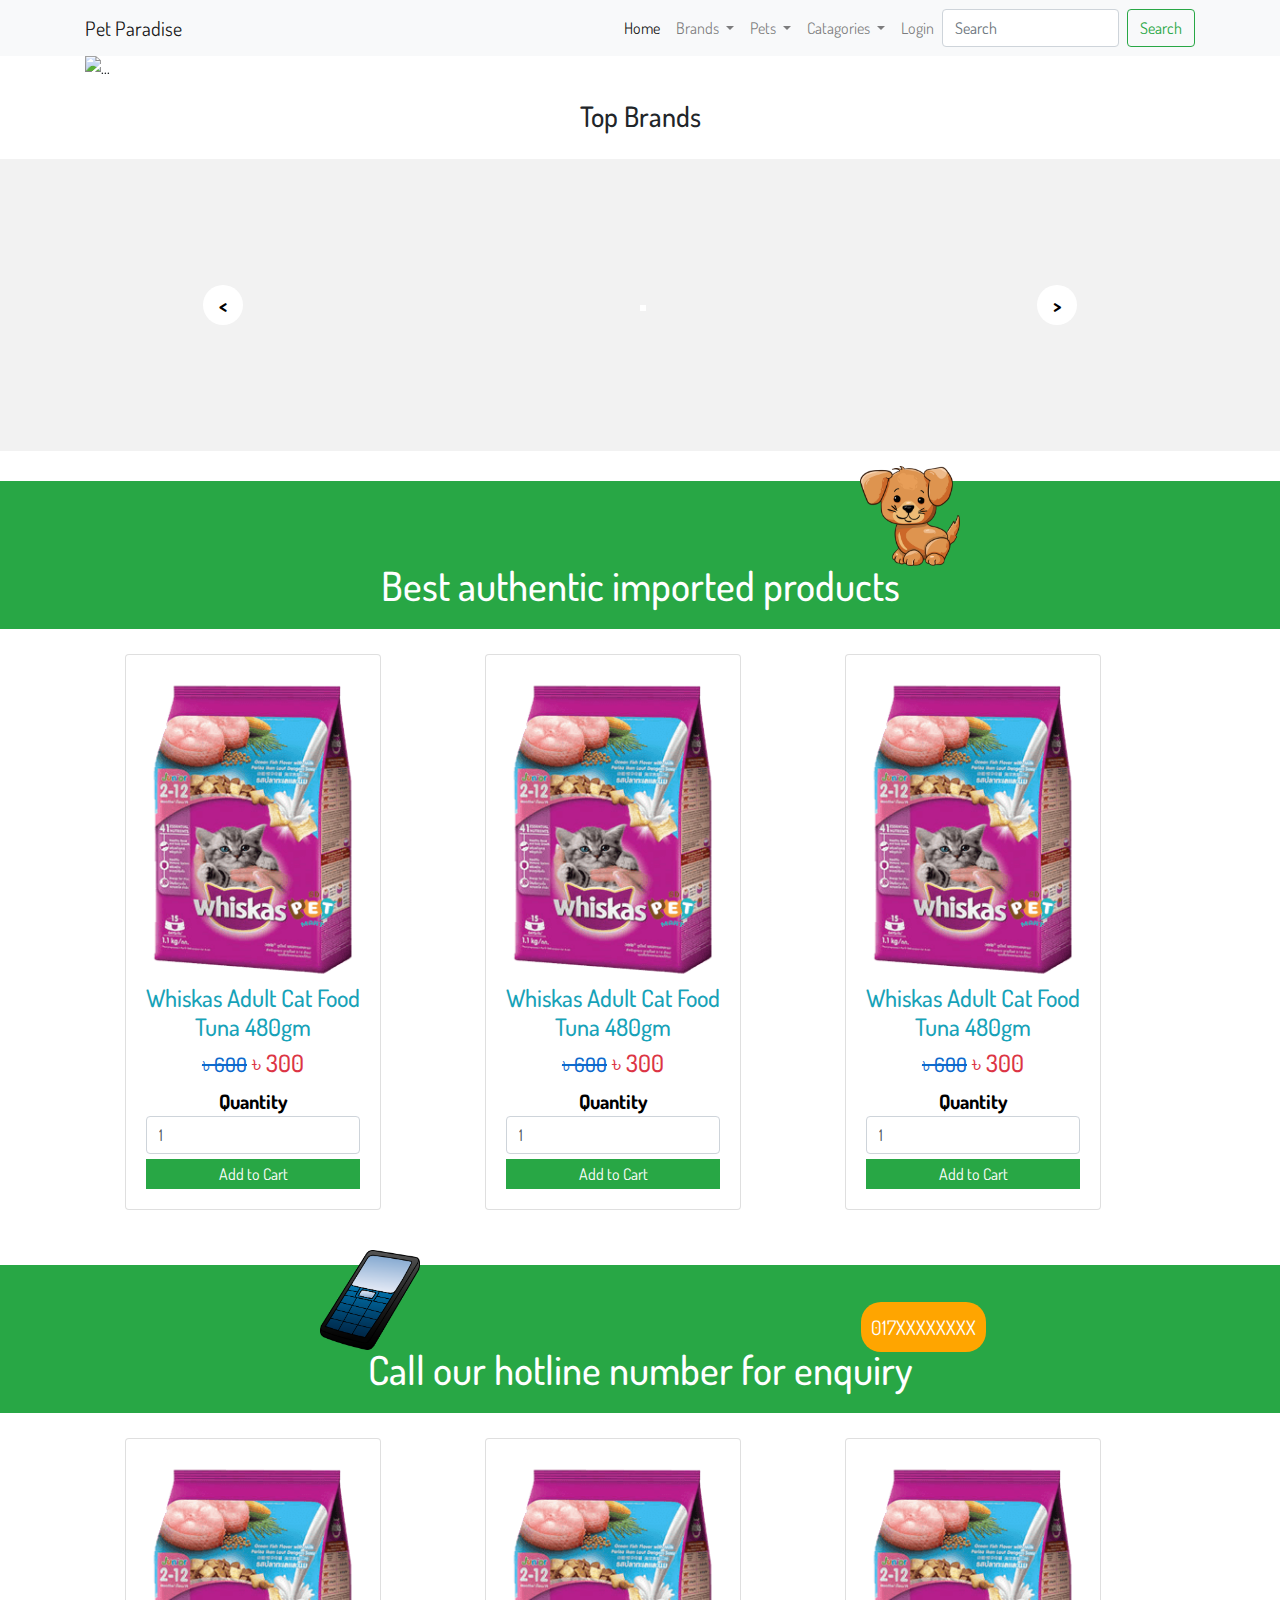
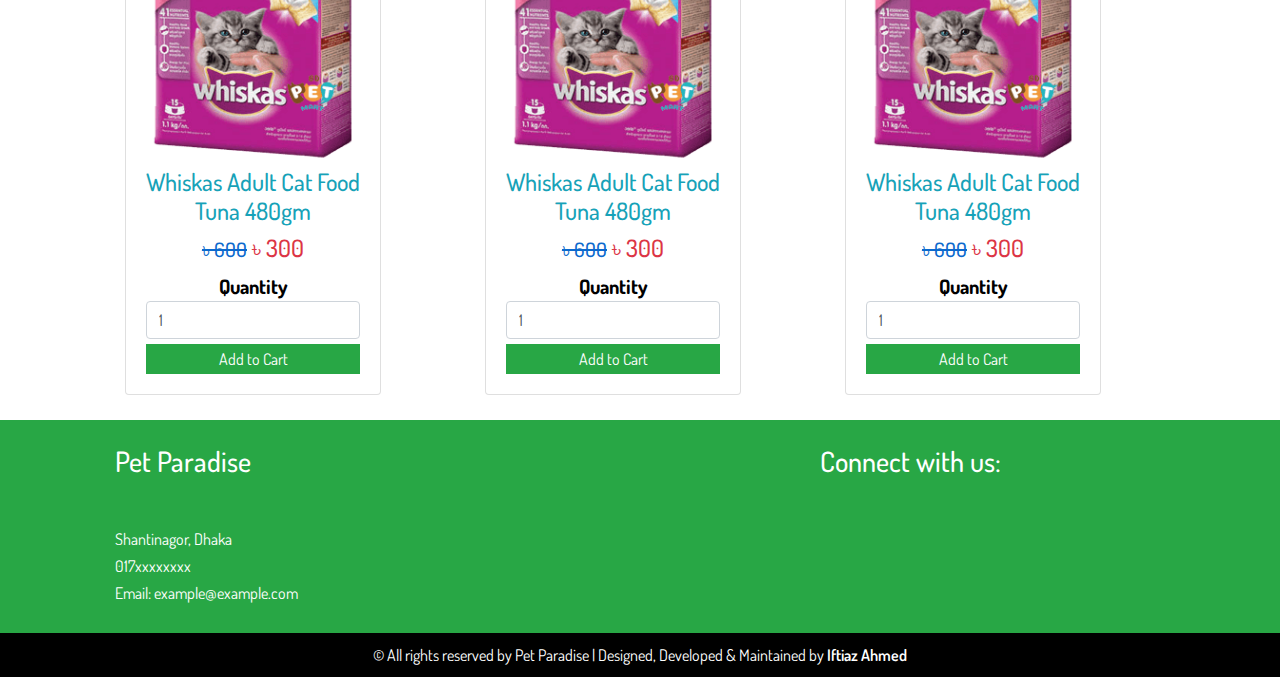
==== index.html @ bde84418 "Add files via upload" ====
<!DOCTYPE html>
<html>
<head>
	<!-- Required meta tags -->
    <meta charset="utf-8">
    <meta name="viewport" content="width=device-width, initial-scale=1, minimum-scale=1, maximum-scale=1">

    <!-- Bootstrap CSS -->
    <link rel="stylesheet" href="https://stackpath.bootstrapcdn.com/bootstrap/4.4.1/css/bootstrap.min.css" integrity="sha384-Vkoo8x4CGsO3+Hhxv8T/Q5PaXtkKtu6ug5TOeNV6gBiFeWPGFN9MuhOf23Q9Ifjh" crossorigin="anonymous">
	<script src="https://stackpath.bootstrapcdn.com/bootstrap/4.4.1/js/bootstrap.min.js" integrity="sha384-wfSDF2E50Y2D1uUdj0O3uMBJnjuUD4Ih7YwaYd1iqfktj0Uod8GCExl3Og8ifwB6" crossorigin="anonymous"></script>

    <!-- Ajax -->
    <script src="https://ajax.googleapis.com/ajax/libs/jquery/3.4.1/jquery.min.js"></script>

    <!-- FontAwesome -->
    <link rel="stylesheet" href="https://use.fontawesome.com/releases/v5.6.1/css/all.css" integrity="sha384-gfdkjb5BdAXd+lj+gudLWI+BXq4IuLW5IT+brZEZsLFm++aCMlF1V92rMkPaX4PP" crossorigin="anonymous">

    <!-- Style CSS -->
    <link rel="stylesheet" type="text/css" href="css/style.css">
    <link rel="stylesheet" type="text/css" href="css/swiper.min.css">

	<title>Pet Paradise</title>

</head>
<body>

	<!-- Navbar Starts -->
	
	<nav class="navbar navbar-expand-lg navbar-light bg-light">
	 <div class="container">
	  <a class="navbar-brand" href="home.html">Pet Paradise</a>
	  <button class="navbar-toggler" type="button" data-toggle="collapse" data-target="#navbarSupportedContent" aria-controls="navbarSupportedContent" aria-expanded="false" aria-label="Toggle navigation">
	    <span class="navbar-toggler-icon"></span>
	  </button>

	  <div class="collapse navbar-collapse" id="navbarSupportedContent">
	    <ul class="navbar-nav ml-auto">
	      <li class="nav-item active">
	        <a class="nav-link nav-color" href="#">Home <span class="sr-only">(current)</span></a>
	      </li>
	      <li class="nav-item dropdown">
	        <a class="nav-link nav-color dropdown-toggle" href="#" id="navbarDropdown" role="button" data-toggle="dropdown" aria-haspopup="true" aria-expanded="false">
	          Brands
	        </a>
	        <div class="dropdown-menu" aria-labelledby="navbarDropdown">
	          <a class="dropdown-item nav-color" href="#">Brit</a>
	          <a class="dropdown-item nav-color" href="#">Ivy</a>
	          <div class="dropdown-divider"></div>
	          <a class="dropdown-item nav-color" href="#">All</a>
	        </div>
	      </li>
	      <li class="nav-item dropdown">
	        <a class="nav-link nav-color dropdown-toggle" href="#" id="navbarDropdown" role="button" data-toggle="dropdown" aria-haspopup="true" aria-expanded="false">
	          Pets
	        </a>
	        <div class="dropdown-menu" aria-labelledby="navbarDropdown">
	          <a class="dropdown-item nav-color" href="#">Cats</a>
	          <a class="dropdown-item nav-color" href="#">Dogs</a>
	          <div class="dropdown-divider"></div>
	          <a class="dropdown-item nav-color" href="#">All</a>
	        </div>
	      </li>
	      <li class="nav-item dropdown">
	        <a class="nav-link nav-color dropdown-toggle" href="#" id="navbarDropdown" role="button" data-toggle="dropdown" aria-haspopup="true" aria-expanded="false">
	          Catagories
	        </a>
	        <div class="dropdown-menu" aria-labelledby="navbarDropdown">
	          <a class="dropdown-item nav-color" href="#">Dog Accessories</a>
	          <a class="dropdown-item nav-color" href="#">Cat Accessories</a>
	          <a class="dropdown-item nav-color" href="#">Medicines</a>
	          <a class="dropdown-item nav-color" href="#">Foods</a>
	          <div class="dropdown-divider"></div>
	          <a class="dropdown-item nav-color" href="#">All</a>
	        </div>
	      </li>
	      <li class="nav-item">
	        <a class="nav-link nav-color" href="#">Login</a>
	      </li>
	    </ul>
	    <form class="form-inline my-2 my-lg-0">
	      <input class="form-control mr-sm-2" type="search" placeholder="Search" aria-label="Search">
	      <button class="btn btn-outline-success my-2 my-sm-0" type="submit">Search</button>
	    </form>
	  </div>
	 </div>
	</nav>

	<!--Navbar Ends -->

	<!-- Slideshow -->

	<div class="container">
		<div id="carouselExampleCaptions" class="carousel slide" data-ride="carousel">
		  <div class="carousel-inner">
		    <div class="carousel-item active">
		      <img src="https://cdn.pixabay.com/photo/2017/05/13/18/44/jack-russell-2310391__340.jpg" class="d-block w-100" alt="...">
		      <div class="carousel-caption d-none d-md-block">
		        <h5>First slide label</h5>
		        <p>Nulla vitae elit libero, a pharetra augue mollis interdum.</p>
		      </div>
		    </div>
		    <div class="carousel-item">
		      <img src="https://www.mymilestone.com/blog/wp-content/uploads/2017/07/dog-1.jpg" class="d-block w-100" alt="...">
		      <div class="carousel-caption d-none d-md-block">
		        <h5>Second slide label</h5>
		        <p>Lorem ipsum dolor sit amet, consectetur adipiscing elit.</p>
		      </div>
		    </div>
		    <div class="carousel-item">
		      <img src="https://plantscreative.com/img/containers/main/blog/joe-caione-qo-pif84vxg-unsplash.jpg/b29fcfe8e834611e0d8eed960f396245.jpg" class="d-block w-100" alt="...">
		      <div class="carousel-caption d-none d-md-block">
		        <h5>Third slide label</h5>
		        <p>Praesent commodo cursus magna, vel scelerisque nisl consectetur.</p>
		      </div>
		    </div>
		  </div>
		  <a class="carousel-control-prev" href="#carouselExampleCaptions" role="button" data-slide="prev">
		    <span class="carousel-control-prev-icon" aria-hidden="true"></span>
		    <span class="sr-only">Previous</span>
		  </a>
		  <a class="carousel-control-next" href="#carouselExampleCaptions" role="button" data-slide="next">
		    <span class="carousel-control-next-icon" aria-hidden="true"></span>
		    <span class="sr-only">Next</span>
		  </a>
		</div>
	</div>

	<!-- Swiper -->
	  <h3>Top Brands</h3>
	  
	  <section class="brands" style="background: #c0c0c033;">
	  <div class="container">	
	  <div class="slide hi-slide">
		  <div class="hi-prev "></div>
			<div class="hi-next "></div>
			<ul>
				<li><img src="images/brands/sanicat.jpg" alt="Img 1" /><a href=""><h3 class="see">See Products</h3></a></li>
				<li><img src="images/brands/meo.jpg" alt="Img 2" /><a href=""><h3 class="see">See Products</h3></a></li>
				<li><img src="images/brands/brit.png" alt="Img 3" /><a href=""><h3 class="see">See Products</h3></a></li>
				<li><img src="images/brands/whiskas.png" alt="Img 4" /><a href=""><h3 class="see">See Products</h3></a></li>
				<li><img src="images/brands/smart.jpg" alt="Img 6" /><a href=""><h3 class="see">See Products</h3></a></li>
				<li><img src="images/brands/gim.jpg" alt="Img 7" /><a href=""><h3 class="see">See Products</h3></a></li>
				<li><img src="images/brands/seeall.jpg" alt="Img 5" /><a href=""><h3 class="see">See All</h3></a></li>
			</ul>
		</div>
	  </div>
	  </section>


	  <div class="headline">
	  	<div class="pic">
	  		<img src="images/pet/dog.png">
	  	</div>
	  	<h1>Best authentic imported products</h1>
	  </div>

	  <div class="container">
	  	 <div class="row">
	  	 	<a href="">
		     	 <div class="col-sm">
		          <form method="post" action="">
		            <div class="card card-body" style="">
		              <img class="card-img-top img-responsive" src="images/product/test.png" /><br />

		              <h4 class="text-info">Whiskas Adult Cat Food Tuna 480gm</h4>

		              <h4 class="text-danger"> <span class="o_price">৳ 600</span>  ৳ 300</h4></a>
		              <b style="text-align: center;color: black;font-size: 20px;">Quantity</b>
		              <input type="number" name="quantity" value="1" class="form-control" />

		              <input type="hidden" name="hidden_name" value="" />
              		  <input type="hidden" name="hidden_price" value="" />
              		  <input type="hidden" name="hidden_img" value="" />
					  
		              <input type="submit" id="my-form" name="add_to_cart"  style="margin-top: 5px;" class="butn btn-primary" value="Add to Cart" />

		            </div>
		          </form>
		        </div>

		    <a href="">
		     	 <div class="col-sm">
		          <form method="post" action="">
		            <div class="card card-body" style="">
		              <img class="card-img-top img-responsive" src="images/product/test.png" /><br />

		              <h4 class="text-info">Whiskas Adult Cat Food Tuna 480gm</h4>

		              <h4 class="text-danger"> <span class="o_price">৳ 600</span>  ৳ 300</h4></a>
		              <b style="text-align: center;color: black;font-size: 20px;">Quantity</b>
		              <input type="number" name="quantity" value="1" class="form-control" />

		              <input type="hidden" name="hidden_name" value="" />
              		  <input type="hidden" name="hidden_price" value="" />
              		  <input type="hidden" name="hidden_img" value="" />
					  
		              <input type="submit" id="my-form" name="add_to_cart"  style="margin-top: 5px;" class="butn btn-primary" value="Add to Cart" />

		            </div>
		          </form>
		        </div>

		    <a href="">
		     	 <div class="col-sm">
		          <form method="post" action="">
		            <div class="card card-body" style="">
		              <img class="card-img-top img-responsive" src="images/product/test.png" /><br />

		              <h4 class="text-info">Whiskas Adult Cat Food Tuna 480gm</h4>

		              <h4 class="text-danger"> <span class="o_price">৳ 600</span>  ৳ 300</h4></a>
		              <b style="text-align: center;color: black;font-size: 20px;">Quantity</b>
		              <input type="number" name="quantity" value="1" class="form-control" />

		              <input type="hidden" name="hidden_name" value="" />
              		  <input type="hidden" name="hidden_price" value="" />
              		  <input type="hidden" name="hidden_img" value="" />
					  
		              <input type="submit" id="my-form" name="add_to_cart"  style="margin-top: 5px;" class="butn btn-primary" value="Add to Cart" />

		            </div>
		          </form>
		        </div>


	  	 </div>
	  </div>

	  <div class="headline" style="position: relative;">
	  	<div class="pic2">
	  		<img src="images/phone.png">
	  	</div>
	  	<h1>Call our hotline number for enquiry </h1> <a href=""><p>017XXXXXXXX</p></a>
	  </div>

	  <div class="container">
	  	 <div class="row">
	  	 	<a href="">
		     	 <div class="col-sm">
		          <form method="post" action="">
		            <div class="card card-body" style="">
		              <img class="card-img-top img-responsive" src="images/product/test.png" /><br />

		              <h4 class="text-info">Whiskas Adult Cat Food Tuna 480gm</h4>

		              <h4 class="text-danger"> <span class="o_price">৳ 600</span>  ৳ 300</h4></a>
		              <b style="text-align: center;color: black;font-size: 20px;">Quantity</b>
		              <input type="number" name="quantity" value="1" class="form-control" />

		              <input type="hidden" name="hidden_name" value="" />
              		  <input type="hidden" name="hidden_price" value="" />
              		  <input type="hidden" name="hidden_img" value="" />
					  
		              <input type="submit" id="my-form" name="add_to_cart"  style="margin-top: 5px;" class="butn btn-primary" value="Add to Cart" />

		            </div>
		          </form>
		        </div>

		    <a href="">
		     	 <div class="col-sm">
		          <form method="post" action="">
		            <div class="card card-body" style="">
		              <img class="card-img-top img-responsive" src="images/product/test.png" /><br />

		              <h4 class="text-info">Whiskas Adult Cat Food Tuna 480gm</h4>

		              <h4 class="text-danger"> <span class="o_price">৳ 600</span>  ৳ 300</h4></a>
		              <b style="text-align: center;color: black;font-size: 20px;">Quantity</b>
		              <input type="number" name="quantity" value="1" class="form-control" />

		              <input type="hidden" name="hidden_name" value="" />
              		  <input type="hidden" name="hidden_price" value="" />
              		  <input type="hidden" name="hidden_img" value="" />
					  
		              <input type="submit" id="my-form" name="add_to_cart"  style="margin-top: 5px;" class="butn btn-primary" value="Add to Cart" />

		            </div>
		          </form>
		        </div>

		    <a href="">
		     	 <div class="col-sm">
		          <form method="post" action="">
		            <div class="card card-body" style="">
		              <img class="card-img-top img-responsive" src="images/product/test.png" /><br />

		              <h4 class="text-info">Whiskas Adult Cat Food Tuna 480gm</h4>

		              <h4 class="text-danger"> <span class="o_price">৳ 600</span>  ৳ 300</h4></a>
		              <b style="text-align: center;color: black;font-size: 20px;">Quantity</b>
		              <input type="number" name="quantity" value="1" class="form-control" />

		              <input type="hidden" name="hidden_name" value="" />
              		  <input type="hidden" name="hidden_price" value="" />
              		  <input type="hidden" name="hidden_img" value="" />
					  
		              <input type="submit" id="my-form" name="add_to_cart"  style="margin-top: 5px;" class="butn btn-primary" value="Add to Cart" />

		            </div>
		          </form>
		        </div>


	  	 </div>
	  </div>

	  <section class="contact">
	  	<div class="container-fluid">
	  		<div class="container">
	  			<div class="row">
	  				<div class="col-sm">
	  					<h3>Pet Paradise</h3><br><br>
	  					<p>Shantinagor, Dhaka</p>
	  					<p>017xxxxxxxx</p>
	  					<p>Email: example@example.com</p>
	  				</div>
	  				<div class="col-sm" style="text-align: center;">
	  					<h3 style="text-align: center;">Connect with us:</h3>
	  					<ul>
		  					<li><a href=""><i style="color: blue;" class="fab fa-facebook"></i></a></li>
		  					<li><a href=""><i style="color: red;" class="fab fa-instagram"></i></a></li>
		  					<li><a href=""><i style="color: #08f308;" class="fab fa-whatsapp"></i></a></li>
	  					</ul>
	  				</div>
	  			</div>
	  		</div>
	  	</div>


	  </section>

	  <footer>
	  	<p>© All rights reserved by Pet Paradise   |   Designed, Developed & Maintained by <a href="https://www.facebook.com/iftiaz" target="_blank">Iftiaz Ahmed</a></p>
	  </footer>




		
		
		
		<script type="text/javascript" src="js/jquery.hislide.js" ></script>
		<script>
			$('.slide').hiSlide();
		</script>
	



		<script src="https://code.jquery.com/jquery-3.4.1.slim.min.js" integrity="sha384-J6qa4849blE2+poT4WnyKhv5vZF5SrPo0iEjwBvKU7imGFAV0wwj1yYfoRSJoZ+n" crossorigin="anonymous"></script>
		<script src="https://cdn.jsdelivr.net/npm/popper.js@1.16.0/dist/umd/popper.min.js" integrity="sha384-Q6E9RHvbIyZFJoft+2mJbHaEWldlvI9IOYy5n3zV9zzTtmI3UksdQRVvoxMfooAo" crossorigin="anonymous"></script>
		<script src="https://stackpath.bootstrapcdn.com/bootstrap/4.4.1/js/bootstrap.min.js" integrity="sha384-wfSDF2E50Y2D1uUdj0O3uMBJnjuUD4Ih7YwaYd1iqfktj0Uod8GCExl3Og8ifwB6" crossorigin="anonymous"></script>


</body>
</html>
---- css/style.css ----
@import url('https://fonts.googleapis.com/css?family=Dosis&display=swap');

*{
	font-family: 'Dosis', sans-serif;
}

 html, body {
   position: relative;
   height: 100%;
 }

body{

	
}

.nav-color:hover{
	color: white !important;
	display: inline-block !important;
	background: #28a745 !important;
	border-radius: 5px;
	transition: 0.6s;
}

h3{
	text-align: center;
	margin: 0;
	margin-top: 20px;
}

h1 { margin:150px auto 30px auto; text-align:center; color:#fff;}
   
.hi-slide { position: relative; width: 754px; height: 292px; margin: 25px auto 0; }
            
.hi-slide .hi-next,
.hi-slide .hi-prev 
            { position: absolute;
              top: 50%; 
              width: 40px;
              height: 40px; 
              margin-top: -20px;     
                border-radius: 50px; 
                 
                
              line-height: 40px;
              text-align: center; 
              cursor: pointer;
              background-color: #fff; 
              color: black;               
              transition: all 0.6s;
              font-size: 20px; 
                font-weight: bold;
            }
           .hi-slide .hi-next:hover, 
            .hi-slide .hi-prev:hover 
            {
            opacity: 1; 
            background-color: #fff;  
            }
            
           .hi-slide .hi-prev { left: -60px; }
            
    .hi-slide .hi-prev::before { content: '<'; }
    .hi-slide .hi-next { right: -60px; }
    .hi-slide .hi-next::before { content: '>'; }
    
            .hi-slide > ul
                    { 
                        list-style: none; 
                        position: relative;
                        width: 754px; 
                        height: 292px; 
                        margin: 0;
                        padding: 0;
            }
            
            
        .hi-slide > ul > li {
            overflow: hidden; 
            position: absolute; 
            z-index: 0; 
            left: 377px;
            top: 146px; 
            width: 0; 
            height: 0; 
            margin: 0; 
            padding: 0;
            border: 3px solid #fff;              
            background-color: #fff; 
            cursor: pointer; }
            
        .hi-slide > ul > li > img { width: 100%; height: 90%; background-position: center;}

        .see{
        	color: black;
        	margin: 0 0 6px;
        	background: white;
        	font-size: 20px;
        }

        a{
        	text-decoration: none;
        	color: black;
        }

        a:hover{
        	text-decoration: none;
        }

        .see:hover{
        	color: white;
        	background: #28a745 !important;
        	transition: 0.5s;
        }

        .headline{
        	background: #28a745;
        	color: white;
        	position: relative;
        }

        .headline h1{
        	margin: 15px 0;
        	padding: 20px;
        }

        .pic{
        	position: absolute;
        	top: -10%;
        	right: 25%;
        }

        .pic img{
        	display: inline-block;
        	width: 100px;
        	height: 100px;
        }
@media only screen and (max-width: 1350px){
  .headline h1{
  	  margin-top: 30px;
      padding-top: 80px;
  }
}

.card{
  width: 16rem;
  margin: 10px;
  margin-bottom: 25px;
  text-align: center;
}

.row{
	padding: 0 30px;
}

.butn{
	background: #28a745;
	border: 2px solid #28a745;
}

.butn:hover{
	background: #24943d;
	border: 2px solid #24943d;
}

.pic2{
        	position: absolute;
        	top: -10%;
        	left: 25%;
        }

.pic2 img{
        	display: inline-block;
        	width: 100px;
        	height: 100px;
}

.headline p{
	font-size: 20px;
    background: orange;
    color: white;
    padding: 10px;
    border-radius: 20px;
    position: absolute;
    right: 23%;
    top: 25%;
    animation-name: color_change;
  animation-iteration-count: infinite;
  animation-delay: 1s;
  animation-duration: 3s;
  animation-direction: alternate;
}

@keyframes color_change{
	0%{background: orange;}
	50%{background: #fd7e14;}
	100%{background: #56a1f3;}
}

.contact .container-fluid{
	background: #28a745;
	color: white;
	padding: 2%;
}

.contact h3{
	margin: 0;
	padding: 0;
	text-align: left;
}

.contact p{
	margin-bottom: 3px;
}

.contact ul{
	list-style: none;
}

.contact li{
	display: inline-block;
	margin: 5px;
    padding: 5px;
    font-size: 35px;
}

footer{

background: black;
color: white;
text-align: center;
padding: 10px;

}

footer p{
margin: 0;
}

footer a{
	color: white;
	font-weight: 600;
}
footer a:hover{
	color: #28a745;
}

.o_price{
    text-decoration: line-through;
    font-size: 20px;
    color: #0c69cd;
}
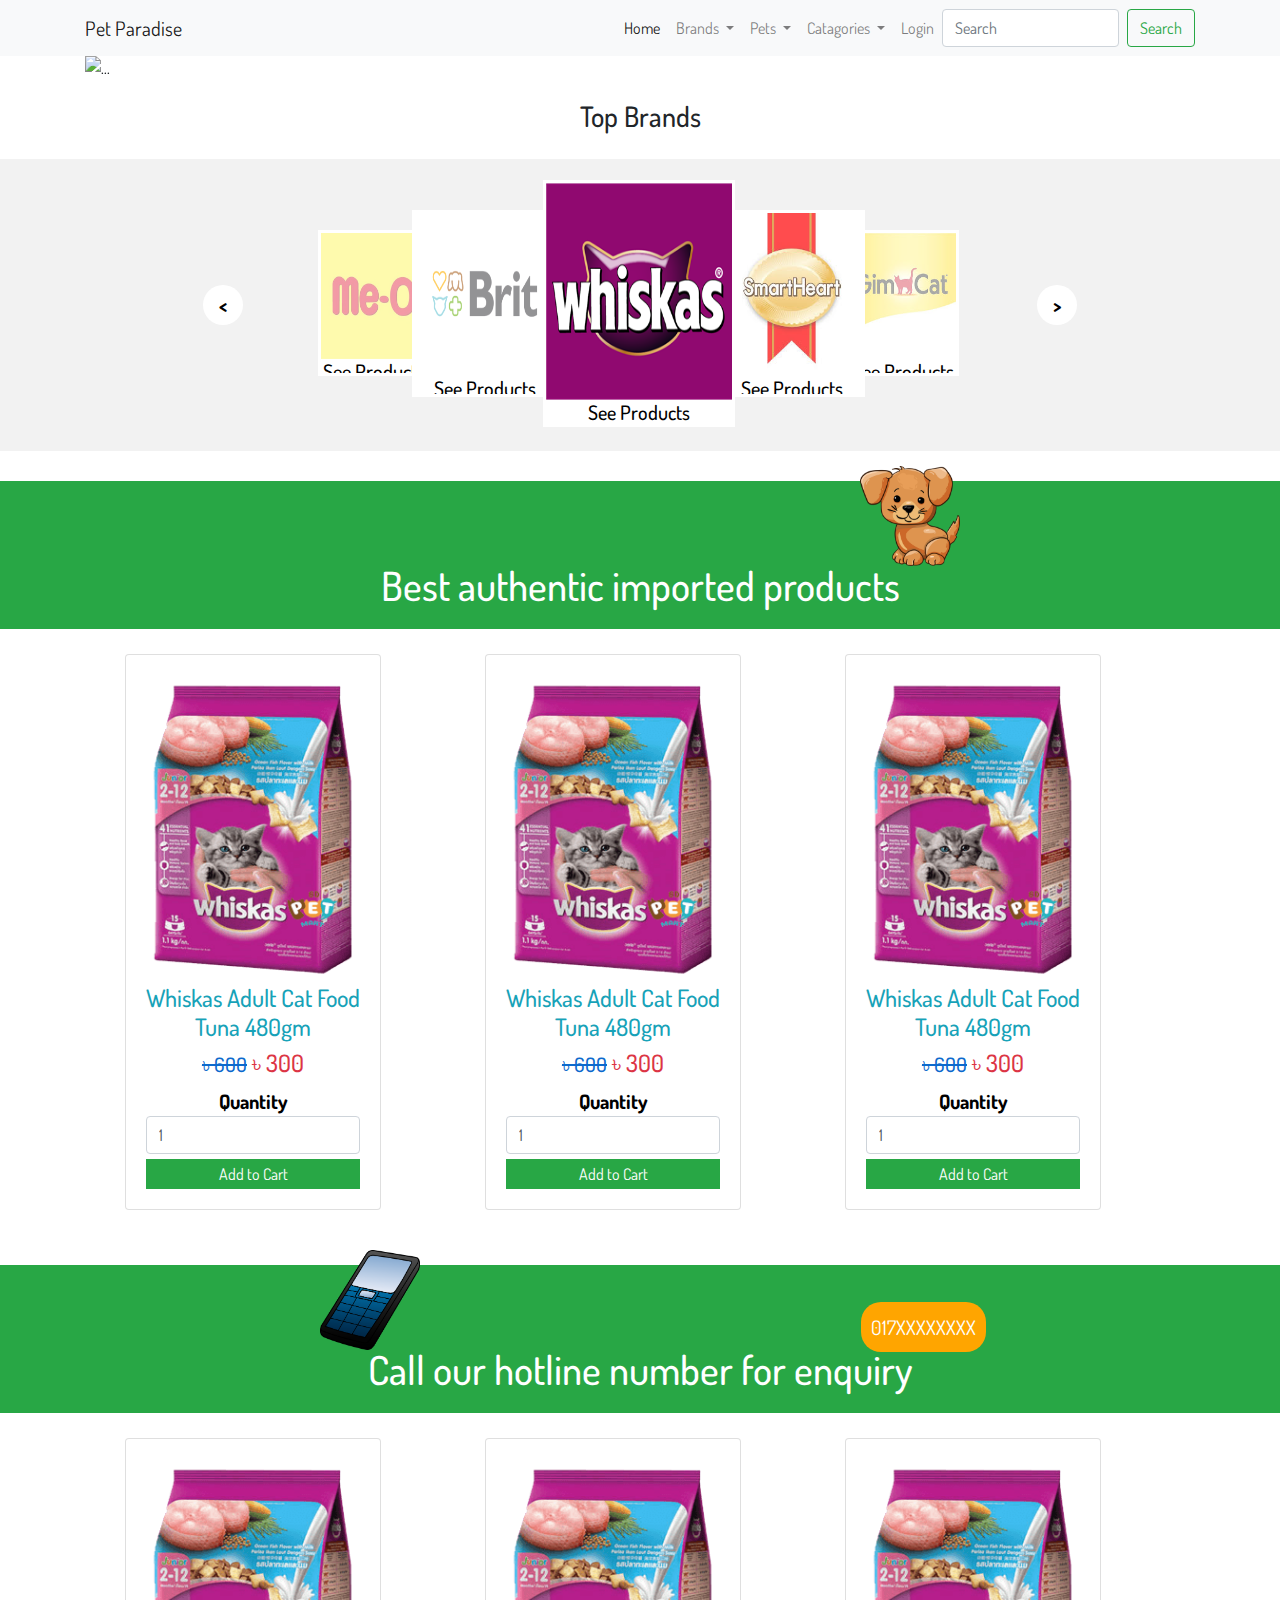
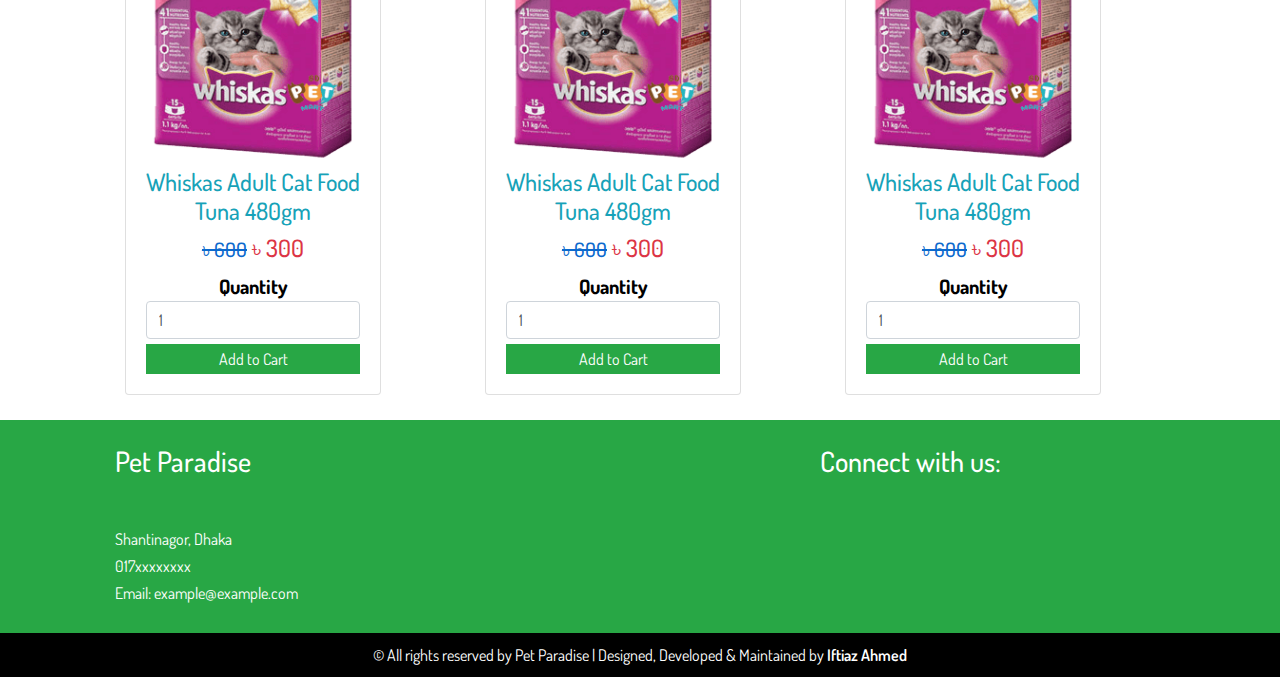
==== commit 5b4ddd96: "Add files via upload" ====
--- a/index.html
+++ b/index.html
@@ -28,7 +28,7 @@
 	
 	<nav class="navbar navbar-expand-lg navbar-light bg-light">
 	 <div class="container">
-	  <a class="navbar-brand" href="home.html">Pet Paradise</a>
+	  <a class="navbar-brand" href="index.html">Pet Paradise</a>
 	  <button class="navbar-toggler" type="button" data-toggle="collapse" data-target="#navbarSupportedContent" aria-controls="navbarSupportedContent" aria-expanded="false" aria-label="Toggle navigation">
 	    <span class="navbar-toggler-icon"></span>
 	  </button>
@@ -36,7 +36,7 @@
 	  <div class="collapse navbar-collapse" id="navbarSupportedContent">
 	    <ul class="navbar-nav ml-auto">
 	      <li class="nav-item active">
-	        <a class="nav-link nav-color" href="#">Home <span class="sr-only">(current)</span></a>
+	        <a class="nav-link nav-color" href="index.html">Home <span class="sr-only">(current)</span></a>
 	      </li>
 	      <li class="nav-item dropdown">
 	        <a class="nav-link nav-color dropdown-toggle" href="#" id="navbarDropdown" role="button" data-toggle="dropdown" aria-haspopup="true" aria-expanded="false">
@@ -56,6 +56,8 @@
 	        <div class="dropdown-menu" aria-labelledby="navbarDropdown">
 	          <a class="dropdown-item nav-color" href="#">Cats</a>
 	          <a class="dropdown-item nav-color" href="#">Dogs</a>
+	          <a class="dropdown-item nav-color" href="#">Birds</a>
+	          <a class="dropdown-item nav-color" href="#">Fish</a>
 	          <div class="dropdown-divider"></div>
 	          <a class="dropdown-item nav-color" href="#">All</a>
 	        </div>
@@ -74,7 +76,7 @@
 	        </div>
 	      </li>
 	      <li class="nav-item">
-	        <a class="nav-link nav-color" href="#">Login</a>
+	        <a class="nav-link nav-color" href="login.html">Login</a>
 	      </li>
 	    </ul>
 	    <form class="form-inline my-2 my-lg-0">
--- a/css/style.css
+++ b/css/style.css
@@ -225,12 +225,10 @@
 }
 
 footer{
-
 background: black;
 color: white;
 text-align: center;
 padding: 10px;
-
 }
 
 footer p{
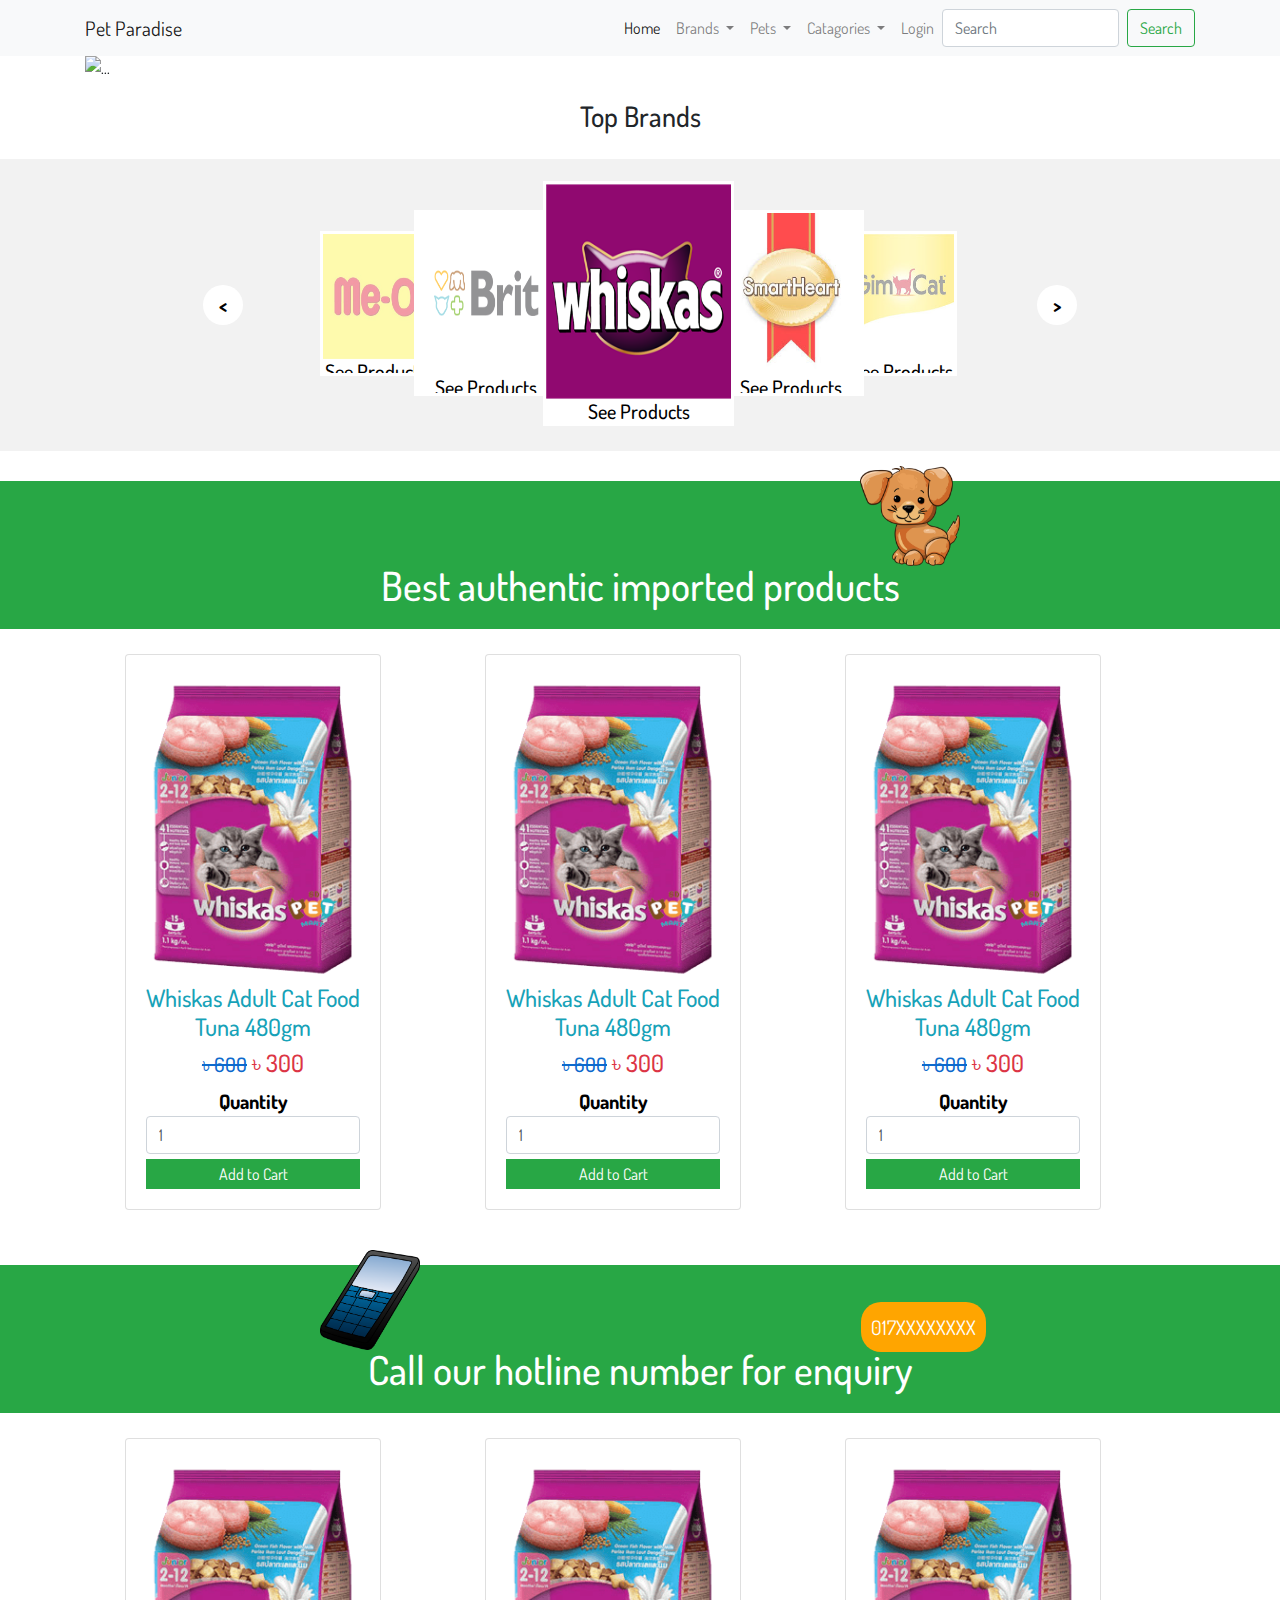
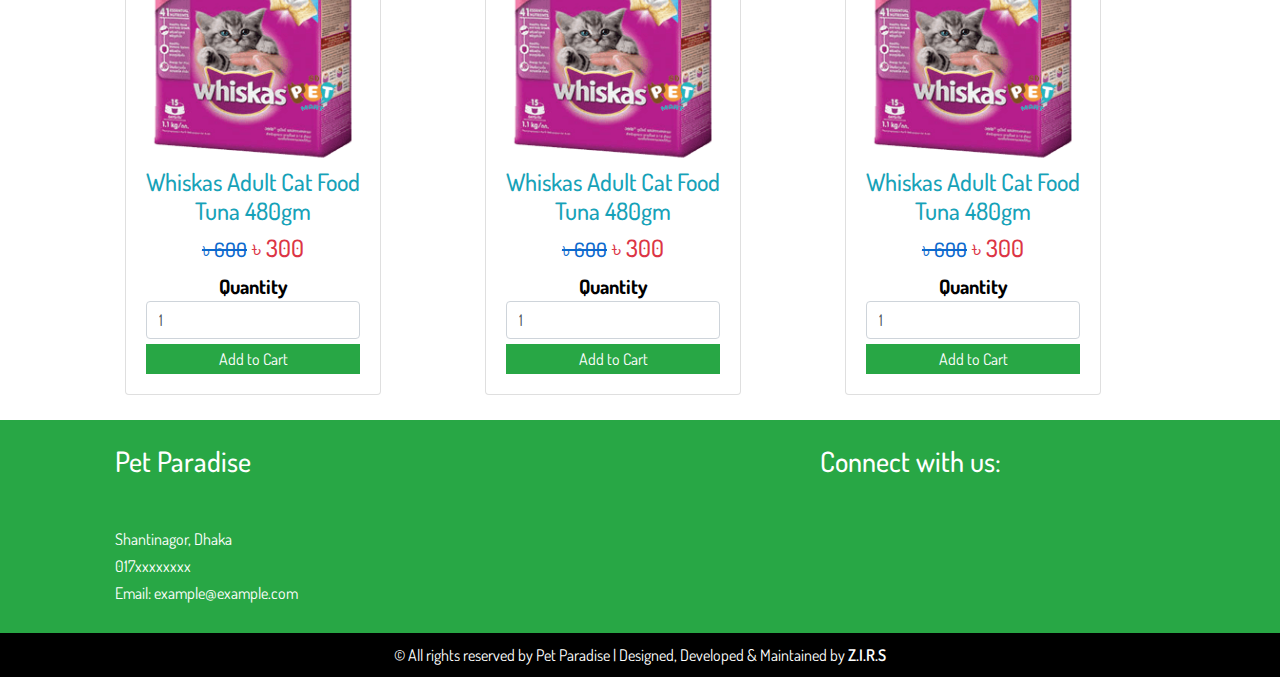
==== commit c75731fc: "Update index.html" ====
--- a/index.html
+++ b/index.html
@@ -333,7 +333,7 @@
 	  </section>
 
 	  <footer>
-	  	<p>© All rights reserved by Pet Paradise   |   Designed, Developed & Maintained by <a href="https://www.facebook.com/iftiaz" target="_blank">Iftiaz Ahmed</a></p>
+	  	<p>© All rights reserved by Pet Paradise   |   Designed, Developed & Maintained by <a href="#" target="_blank">Z.I.R.S</a></p>
 	  </footer>
 
 
@@ -356,4 +356,4 @@
 
 
 </body>
-</html>+</html>
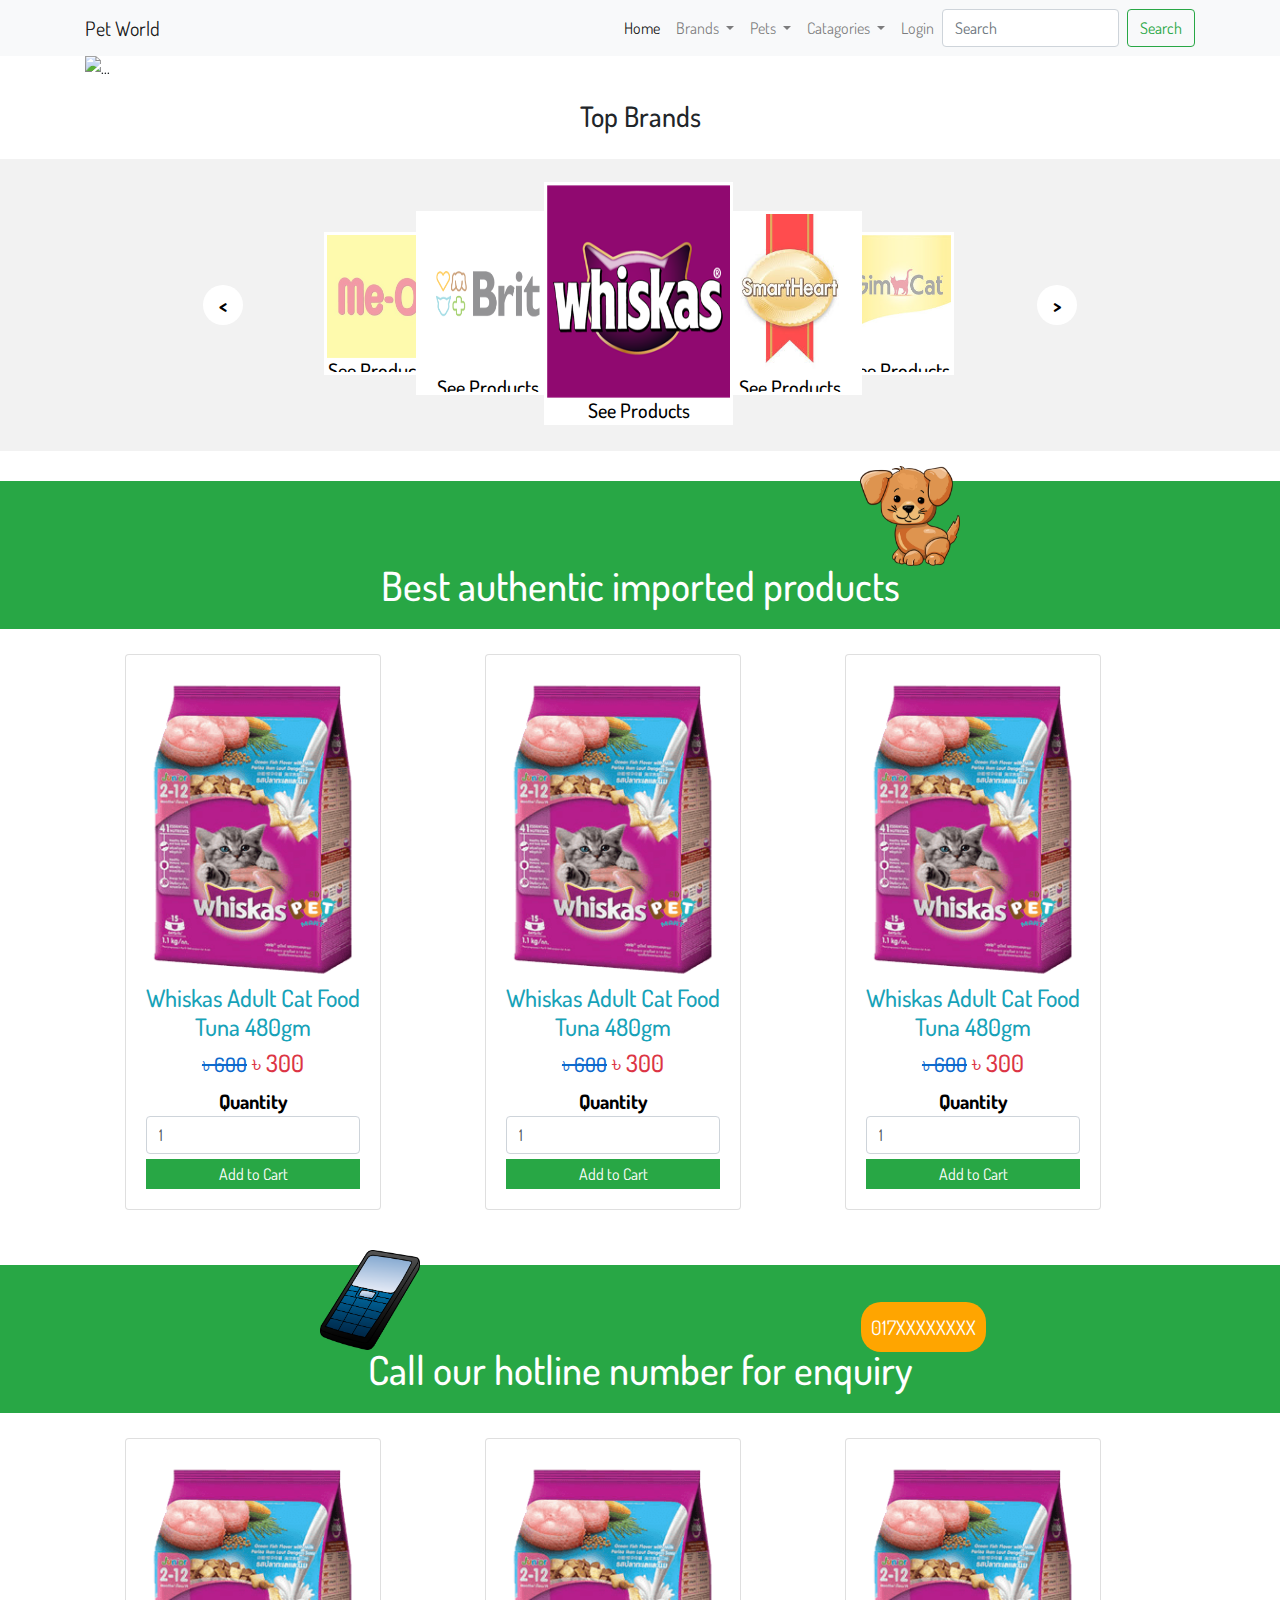
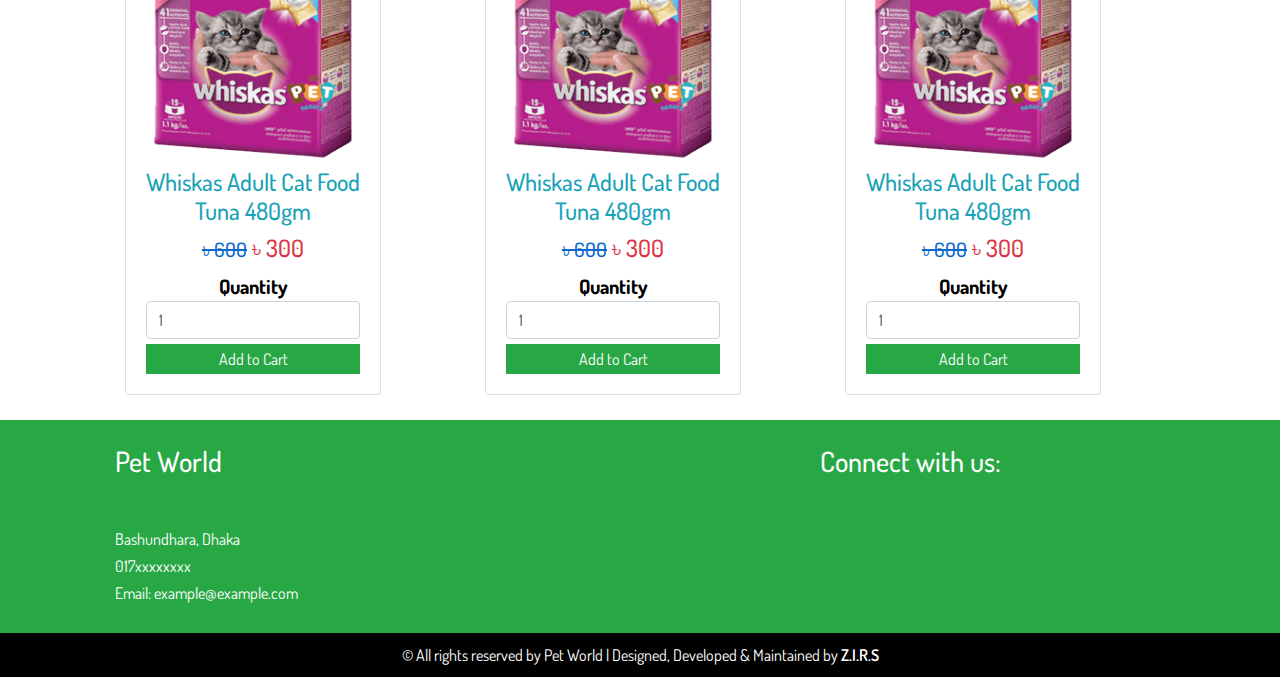
==== commit 89c56dd8: "Add files via upload" ====
--- a/index.html
+++ b/index.html
@@ -19,7 +19,7 @@
     <link rel="stylesheet" type="text/css" href="css/style.css">
     <link rel="stylesheet" type="text/css" href="css/swiper.min.css">
 
-	<title>Pet Paradise</title>
+	<title>Pet World</title>
 
 </head>
 <body>
@@ -28,7 +28,7 @@
 	
 	<nav class="navbar navbar-expand-lg navbar-light bg-light">
 	 <div class="container">
-	  <a class="navbar-brand" href="index.html">Pet Paradise</a>
+	  <a class="navbar-brand" href="index.html">Pet World</a>
 	  <button class="navbar-toggler" type="button" data-toggle="collapse" data-target="#navbarSupportedContent" aria-controls="navbarSupportedContent" aria-expanded="false" aria-label="Toggle navigation">
 	    <span class="navbar-toggler-icon"></span>
 	  </button>
@@ -312,8 +312,8 @@
 	  		<div class="container">
 	  			<div class="row">
 	  				<div class="col-sm">
-	  					<h3>Pet Paradise</h3><br><br>
-	  					<p>Shantinagor, Dhaka</p>
+	  					<h3>Pet World</h3><br><br>
+	  					<p>Bashundhara, Dhaka</p>
 	  					<p>017xxxxxxxx</p>
 	  					<p>Email: example@example.com</p>
 	  				</div>
@@ -333,7 +333,7 @@
 	  </section>
 
 	  <footer>
-	  	<p>© All rights reserved by Pet Paradise   |   Designed, Developed & Maintained by <a href="#" target="_blank">Z.I.R.S</a></p>
+	  	<p>© All rights reserved by Pet World   |   Designed, Developed & Maintained by <a href="#" target="_blank">Z.I.R.S</a></p>
 	  </footer>
 
 
@@ -356,4 +356,4 @@
 
 
 </body>
-</html>
+</html>